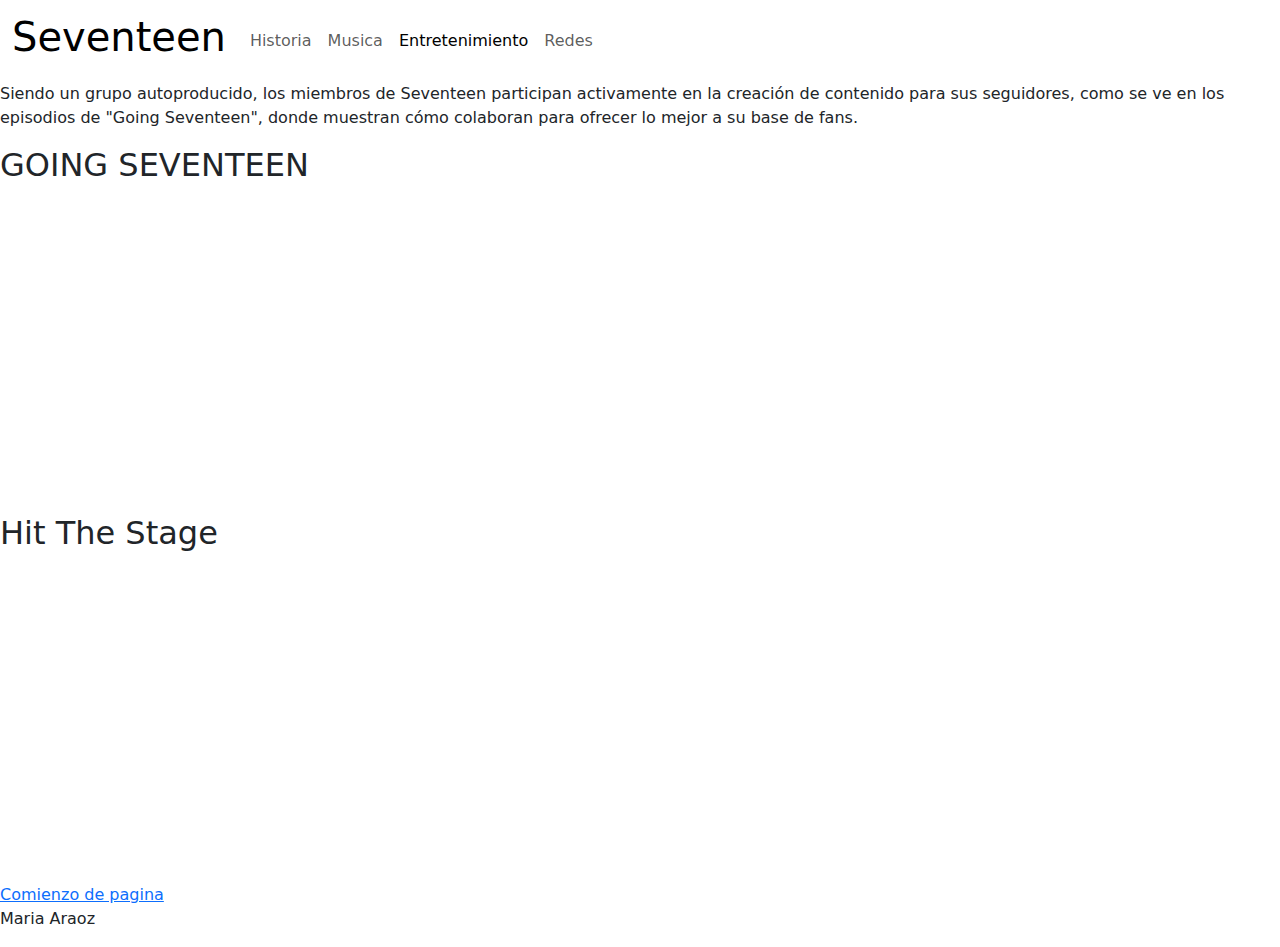
==== pages/entretenimiento.html @ f2ec609d "first commit" ====
<!DOCTYPE html>
<html lang="es">
<head>
    <meta charset="UTF-8">
    <meta name="viewport" content="width=device-width, initial-scale=1.0">
    <title>Seventeen</title>
    <link rel="shortcut icon" href="../assets/seventeen-logo.jpg" type="image/x-icon">
    <link rel="stylesheet" href="../styles/style.css">
    <link href="https://cdn.jsdelivr.net/npm/bootstrap@5.3.3/dist/css/bootstrap.min.css" rel="stylesheet" integrity="sha384-QWTKZyjpPEjISv5WaRU9OFeRpok6YctnYmDr5pNlyT2bRjXh0JMhjY6hW+ALEwIH" crossorigin="anonymous">
</head>
<body>
    <div>
    <header>
        <nav class="navbar navbar-expand-lg">
            <div class="container-fluid">
              <a class="navbar-brand" href="../index.html"><h1>Seventeen</h1></a>
              <button class="navbar-toggler" type="button" data-bs-toggle="collapse" data-bs-target="#navbarNav" aria-controls="navbarNav" aria-expanded="false" aria-label="Toggle navigation">
                <span class="navbar-toggler-icon"></span>
              </button>
              <div class="collapse navbar-collapse" id="navbarNav">
                <ul class="navbar-nav">
                  <li class="nav-item">
                    <a class="nav-link" href="./historia.html">Historia</a>
                  </li>
                  <li class="nav-item">
                    <a class="nav-link" href="./musica.html">Musica</a>
                  </li>
                  <li class="nav-item">
                    <a class="nav-link active" aria-current="page" href="./entretenimiento.html">Entretenimiento</a>
                  </li>
                  <li class="nav-item">
                    <a class="nav-link" href="./redes.html" >Redes</a>
                  </li>
                </ul>
              </div>
            </div>
          </nav>
    </header>
    <section>
        <article>
            <p>
                Siendo un grupo autoproducido, los miembros de Seventeen participan activamente en la creación de contenido para sus seguidores, como se ve en los episodios de "Going Seventeen", donde muestran cómo colaboran para ofrecer lo mejor a su base de fans.
            </p>
        </article>
    </section>
    <section>
        <main>
            <h2>GOING SEVENTEEN</h2>
                <iframe width="560" height="315" src="https://www.youtube.com/embed/zKa-EGTpkRI?si=XpWlutPSMNB0DX1L" title="YouTube video player" frameborder="0" allow="accelerometer; autoplay; clipboard-write; encrypted-media; gyroscope; picture-in-picture; web-share" referrerpolicy="strict-origin-when-cross-origin" allowfullscreen></iframe>
              <h2>Hit The Stage</h2>
                <iframe width="560" height="315" src="https://www.youtube.com/embed/aGTF1kxMa9s?si=ItWgnc4JMZ0whv6c" title="YouTube video player" frameborder="0" allow="accelerometer; autoplay; clipboard-write; encrypted-media; gyroscope; picture-in-picture; web-share" referrerpolicy="strict-origin-when-cross-origin" allowfullscreen></iframe>
            </main>
        </section>
        <footer>
            <a href="#top">Comienzo de pagina</a>
            <p>Maria Araoz</p>
        </footer>
    </div>
    <script src="https://cdn.jsdelivr.net/npm/bootstrap@5.3.3/dist/js/bootstrap.bundle.min.js" integrity="sha384-YvpcrYf0tY3lHB60NNkmXc5s9fDVZLESaAA55NDzOxhy9GkcIdslK1eN7N6jIeHz" crossorigin="anonymous"></script>
</body>
</html>
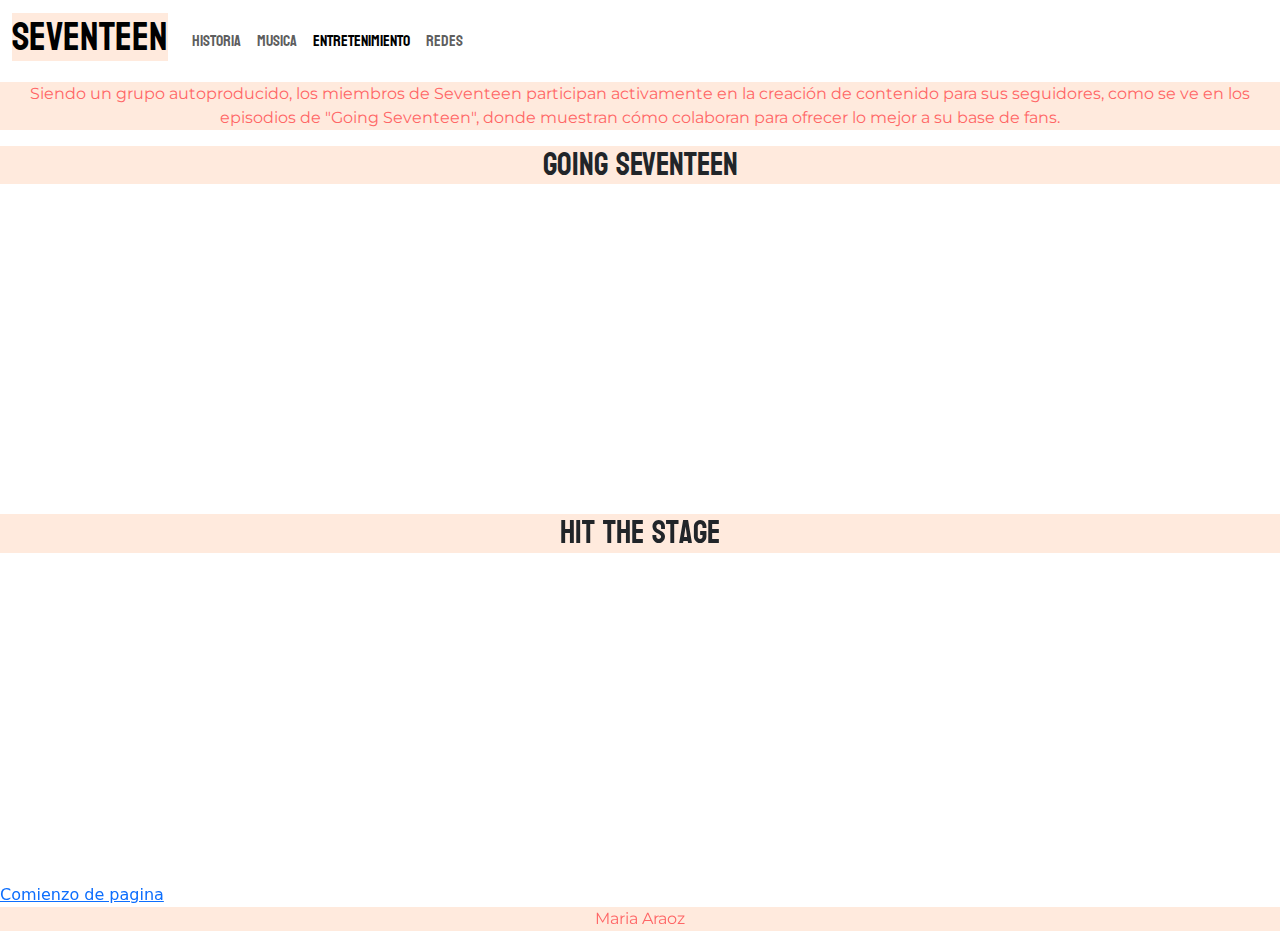
==== commit e1316227: "¨actualizacion¨" ====
--- a/pages/entretenimiento.html
+++ b/pages/entretenimiento.html
@@ -5,7 +5,7 @@
     <meta name="viewport" content="width=device-width, initial-scale=1.0">
     <title>Seventeen</title>
     <link rel="shortcut icon" href="../assets/seventeen-logo.jpg" type="image/x-icon">
-    <link rel="stylesheet" href="../styles/style.css">
+    <link rel="stylesheet" href="../css/styles.css">
     <link href="https://cdn.jsdelivr.net/npm/bootstrap@5.3.3/dist/css/bootstrap.min.css" rel="stylesheet" integrity="sha384-QWTKZyjpPEjISv5WaRU9OFeRpok6YctnYmDr5pNlyT2bRjXh0JMhjY6hW+ALEwIH" crossorigin="anonymous">
 </head>
 <body>
--- a/css/styles.css
+++ b/css/styles.css
@@ -0,0 +1,22 @@
+@import url("https://fonts.googleapis.com/css2?family=Montserrat:ital,wght@0,100..900;1,100..900&display=swap");
+@import url("https://fonts.googleapis.com/css2?family=Koulen&display=swap");
+p {
+  text-align: center;
+  color: #FF6666;
+  font-family: "Montserrat", sans-serif;
+  font-optical-sizing: auto;
+  font-weight: 400;
+  font-style: normal;
+  background-color: #FFEADD;
+}
+
+h1, h2, li a {
+  text-align: center;
+  color: #FF6666;
+  font-family: "Koulen", sans-serif;
+  font-weight: 400;
+  font-style: normal;
+  background-color: #FFEADD;
+}
+
+/*# sourceMappingURL=styles.css.map */
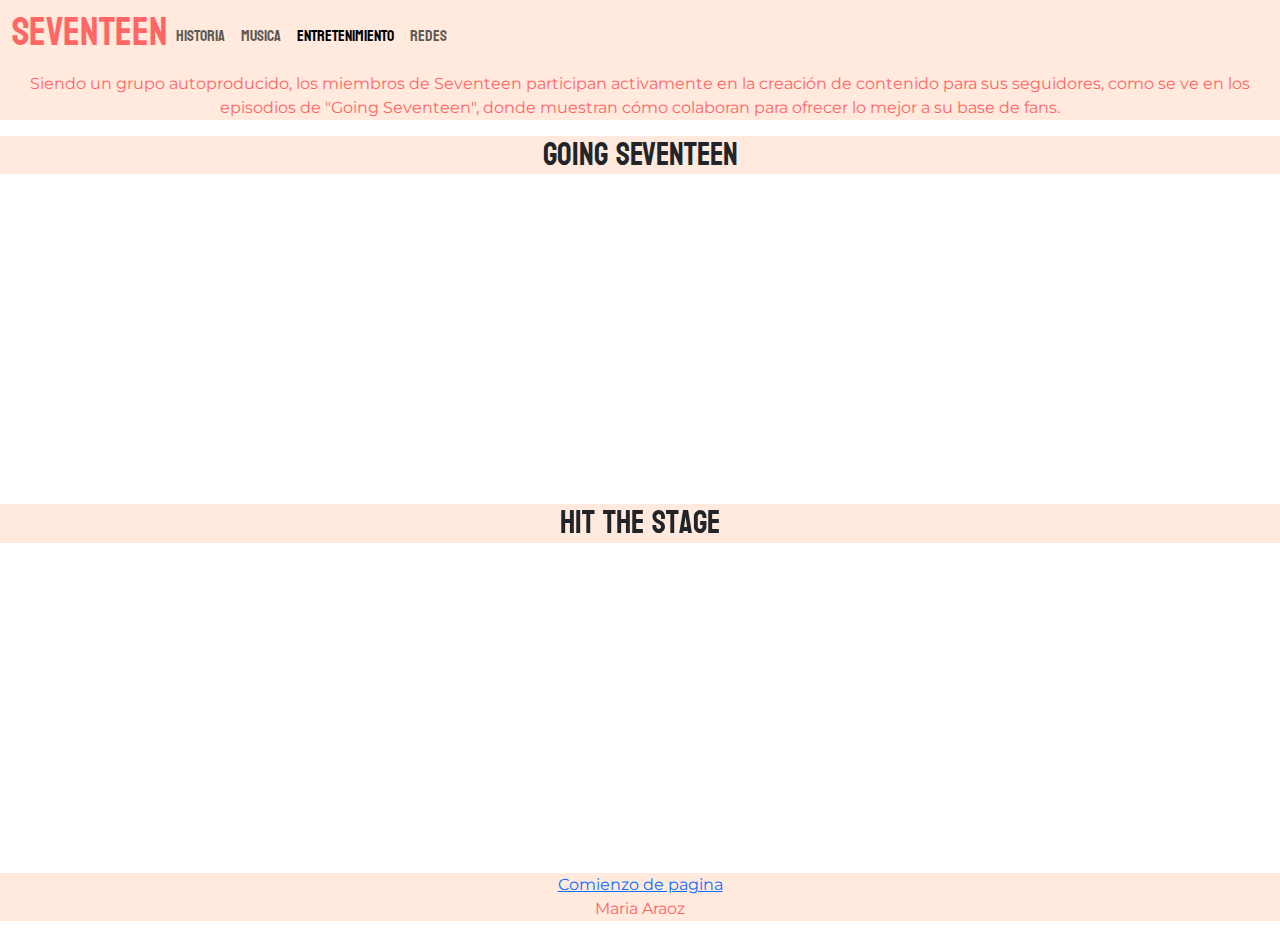
==== commit ce3cccb5: "¨actustyles¨" ====
--- a/pages/entretenimiento.html
+++ b/pages/entretenimiento.html
@@ -13,7 +13,7 @@
     <header>
         <nav class="navbar navbar-expand-lg">
             <div class="container-fluid">
-              <a class="navbar-brand" href="../index.html"><h1>Seventeen</h1></a>
+              <a class="buscador" href="../index.html"><h1>Seventeen</h1></a>
               <button class="navbar-toggler" type="button" data-bs-toggle="collapse" data-bs-target="#navbarNav" aria-controls="navbarNav" aria-expanded="false" aria-label="Toggle navigation">
                 <span class="navbar-toggler-icon"></span>
               </button>
--- a/css/styles.css
+++ b/css/styles.css
@@ -1,6 +1,15 @@
 @import url("https://fonts.googleapis.com/css2?family=Montserrat:ital,wght@0,100..900;1,100..900&display=swap");
 @import url("https://fonts.googleapis.com/css2?family=Koulen&display=swap");
-p {
+nav {
+  background-color: #FFEADD;
+}
+
+.buscador {
+  text-decoration: none;
+  color: #FF6666;
+}
+
+p, footer {
   text-align: center;
   color: #FF6666;
   font-family: "Montserrat", sans-serif;
@@ -8,6 +17,7 @@
   font-weight: 400;
   font-style: normal;
   background-color: #FFEADD;
+  text-decoration: none;
 }
 
 h1, h2, li a {
@@ -19,4 +29,26 @@
   background-color: #FFEADD;
 }
 
+@media (max-width: 425px) {
+  .conteiner {
+    display: grid;
+    grid-template-columns: repeat(2, 1px);
+    grid-template-rows: repeat(3, 1px);
+    grid-template-areas: "encabezado navegador" "fotos info" "footer footer";
+  }
+  #svtfoto {
+    width: 350px;
+    height: 250px;
+  }
+  #parrafo {
+    text-align: center;
+  }
+  #carouselExampleIndicators {
+    width: 400px;
+  }
+  .carousel-inner {
+    width: 400px;
+  }
+}
+
 /*# sourceMappingURL=styles.css.map */
